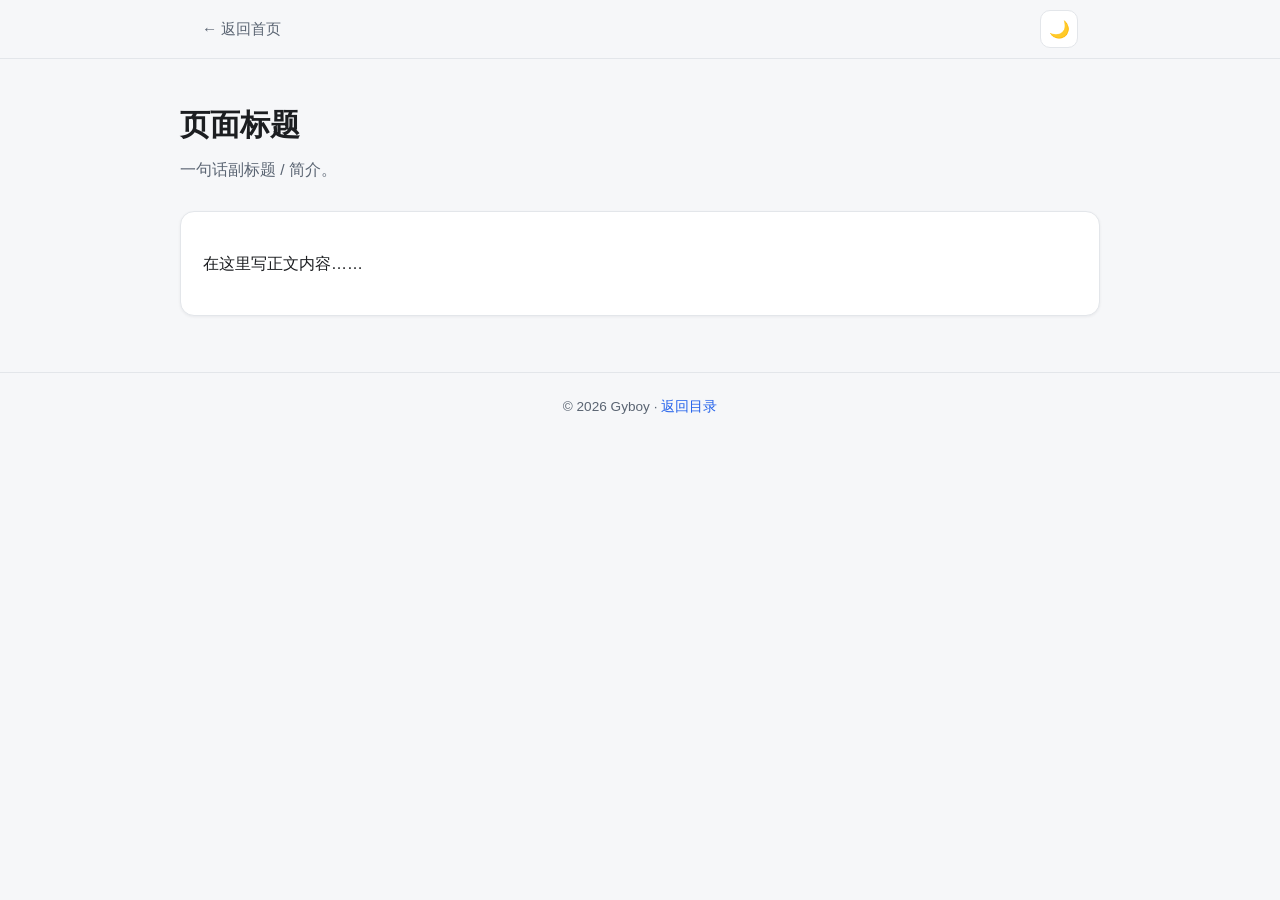
==== _template/index.html @ fa6dcaf4 "初始版本：目录式首页 + π 型衰减器计算器 - 首页：数据驱动的目录卡片（assets/js/pages.js） - 子页：π 型衰减器计算器（阻值/功耗/E24-E96 标称选型） - 明暗双主题" ====
<!DOCTYPE html>
<!--
  ════════════════════════════════════════════════════════════
  新页面模板 · 使用方法（3 步）
  ────────────────────────────────────────────────────────────
  1. 把整个 _template 文件夹复制一份，重命名为页面路径，
     例如 tools/my-tool/ 或 blog/my-post/
  2. 修改下方 <title>、<h1 class="page-title">、
     <p class="page-subtitle"> 和 <main> 里的正文内容；
     需要交互逻辑时，把 JS 写在页面底部的 <script> 中
  3. 打开 /assets/js/pages.js，在 SITE_PAGES 数组里加一条记录，
     首页目录会自动出现新卡片

  详细说明见仓库根目录 MAINTENANCE.md
  ════════════════════════════════════════════════════════════
-->
<html lang="zh-CN">
<head>
  <meta charset="UTF-8">
  <meta name="viewport" content="width=device-width, initial-scale=1">
  <title>页面标题 · Gyboy 的小站</title>
  <meta name="description" content="一句话页面简介。">
  <link rel="icon" href="data:image/svg+xml,<svg xmlns='http://www.w3.org/2000/svg' viewBox='0 0 100 100'><text y='.9em' font-size='90'>📄</text></svg>">
  <script>
    /* 主题预设：在 CSS 加载前确定明暗，避免页面闪烁 */
    (function () {
      var t = localStorage.getItem('gyboy-theme');
      if (!t) t = window.matchMedia && matchMedia('(prefers-color-scheme: dark)').matches ? 'dark' : 'light';
      document.documentElement.setAttribute('data-theme', t);
    })();
  </script>
  <link rel="stylesheet" href="/assets/css/style.css">
</head>
<body>
  <header class="site-header">
    <div class="container header-inner">
      <a class="back-link" href="/">← 返回首页</a>
      <button id="theme-toggle" class="icon-btn" aria-label="切换明暗主题" title="切换明暗主题">🌙</button>
    </div>
  </header>

  <main class="container page-main">
    <h1 class="page-title">页面标题</h1>
    <p class="page-subtitle">一句话副标题 / 简介。</p>

    <!-- 正文从这里开始，可以直接复用 .panel 卡片容器 -->
    <div class="panel">
      <p>在这里写正文内容……</p>
    </div>
  </main>

  <footer class="site-footer">
    <div class="container">
      © <span id="year">2026</span> Gyboy · <a href="/">返回目录</a>
    </div>
  </footer>

  <script src="/assets/js/common.js"></script>
  <script>
    /* 页面专属脚本写在这里 */
  </script>
</body>
</html>
---- assets/css/style.css ----
/* ============================================================
   Gyboy 小站 · 全站样式
   明暗双主题：默认跟随系统，可通过顶栏按钮手动切换（存入 localStorage）
   ============================================================ */

/* ---------- 主题变量 ---------- */
:root {
  color-scheme: light;
  --bg: #f6f7f9;
  --surface: #ffffff;
  --text: #1c1e21;
  --text-2: #5a6472;
  --accent: #2563eb;
  --accent-contrast: #ffffff;
  --accent-weak: rgba(37, 99, 235, 0.08);
  --border: #e3e6ea;
  --shadow: 0 1px 3px rgba(15, 23, 42, 0.06);
  --shadow-hover: 0 12px 28px rgba(15, 23, 42, 0.12);
  --danger: #dc2626;
}

[data-theme="dark"] {
  color-scheme: dark;
  --bg: #0d1117;
  --surface: #161c26;
  --text: #e6edf3;
  --text-2: #8b98a9;
  --accent: #5b9dff;
  --accent-contrast: #0d1117;
  --accent-weak: rgba(91, 157, 255, 0.12);
  --border: #293241;
  --shadow: 0 1px 3px rgba(0, 0, 0, 0.4);
  --shadow-hover: 0 12px 28px rgba(0, 0, 0, 0.55);
  --danger: #f87171;
}

/* ---------- 基础 ---------- */
* { box-sizing: border-box; }
html { scroll-behavior: smooth; }
body {
  margin: 0;
  font-family: -apple-system, BlinkMacSystemFont, "Segoe UI", "PingFang SC",
    "Hiragino Sans GB", "Microsoft YaHei", "Noto Sans SC", sans-serif;
  background: var(--bg);
  color: var(--text);
  line-height: 1.7;
  -webkit-font-smoothing: antialiased;
  transition: background 0.25s ease, color 0.25s ease;
}
a { color: var(--accent); text-decoration: none; }
a:hover { text-decoration: underline; }

.container { max-width: 920px; margin: 0 auto; padding: 0 22px; }

/* ---------- 顶栏 ---------- */
.site-header {
  position: sticky;
  top: 0;
  z-index: 20;
  background: var(--bg);
  border-bottom: 1px solid var(--border);
}
.header-inner {
  display: flex;
  align-items: center;
  justify-content: space-between;
  height: 58px;
}
.brand { font-weight: 700; font-size: 1.05rem; color: var(--text); }
.brand:hover { text-decoration: none; color: var(--accent); }
.back-link { color: var(--text-2); font-size: 0.95rem; }
.back-link:hover { color: var(--accent); text-decoration: none; }

.icon-btn {
  width: 38px;
  height: 38px;
  display: inline-flex;
  align-items: center;
  justify-content: center;
  border: 1px solid var(--border);
  border-radius: 10px;
  background: var(--surface);
  color: var(--text);
  font-size: 1.05rem;
  cursor: pointer;
  transition: border-color 0.2s, transform 0.2s;
}
.icon-btn:hover { border-color: var(--accent); transform: translateY(-1px); }

/* ---------- 首页 ---------- */
.hero { padding: 64px 0 40px; }
.hero h1 {
  font-size: clamp(1.7rem, 4vw, 2.4rem);
  margin: 0 0 12px;
  letter-spacing: 0.5px;
}
.hero p { color: var(--text-2); margin: 0; font-size: 1.05rem; max-width: 580px; }

.section-title {
  font-size: 0.85rem;
  font-weight: 600;
  color: var(--text-2);
  text-transform: uppercase;
  letter-spacing: 2px;
  margin: 8px 0 16px;
}

.card-grid {
  display: grid;
  grid-template-columns: repeat(auto-fill, minmax(250px, 1fr));
  gap: 16px;
  padding-bottom: 48px;
}
.card {
  display: flex;
  gap: 14px;
  padding: 20px;
  background: var(--surface);
  border: 1px solid var(--border);
  border-radius: 14px;
  color: var(--text);
  box-shadow: var(--shadow);
  transition: transform 0.18s ease, box-shadow 0.18s ease, border-color 0.18s ease;
}
.card:hover {
  text-decoration: none;
  transform: translateY(-3px);
  box-shadow: var(--shadow-hover);
  border-color: var(--accent);
}
.card-icon {
  font-size: 1.6rem;
  line-height: 1;
  width: 48px;
  height: 48px;
  flex: none;
  display: flex;
  align-items: center;
  justify-content: center;
  background: var(--accent-weak);
  border-radius: 12px;
}
.card-title {
  margin: 2px 0 6px;
  font-size: 1.02rem;
  display: flex;
  align-items: center;
  gap: 8px;
  flex-wrap: wrap;
}
.card-tag {
  font-size: 0.72rem;
  font-weight: 500;
  color: var(--accent);
  background: var(--accent-weak);
  padding: 1px 8px;
  border-radius: 99px;
}
.card-desc { margin: 0; color: var(--text-2); font-size: 0.88rem; line-height: 1.65; }
.card-go { display: inline-block; margin-top: 10px; font-size: 0.85rem; color: var(--accent); }

.empty-tip { color: var(--text-2); padding-bottom: 60px; }

/* ---------- 子页面通用 ---------- */
.page-main { padding: 40px 0 56px; }
.page-title { font-size: clamp(1.4rem, 3vw, 1.9rem); margin: 0 0 6px; }
.page-subtitle { color: var(--text-2); margin: 0 0 28px; font-size: 0.97rem; }

.panel {
  background: var(--surface);
  border: 1px solid var(--border);
  border-radius: 14px;
  padding: 22px;
  box-shadow: var(--shadow);
}
.panel h2 { font-size: 1rem; margin: 0 0 16px; }

/* ---------- 页脚 ---------- */
.site-footer {
  border-top: 1px solid var(--border);
  padding: 22px 0 30px;
  color: var(--text-2);
  font-size: 0.85rem;
  text-align: center;
}

/* ---------- 计算器 ---------- */
.calc-grid {
  display: grid;
  grid-template-columns: 340px 1fr;
  gap: 20px;
  align-items: start;
}
.field { margin-bottom: 18px; }
.field label { display: block; font-size: 0.88rem; font-weight: 600; margin-bottom: 6px; }
.field .hint { font-weight: 400; color: var(--text-2); font-size: 0.8rem; }
.input-wrap { position: relative; }
.input-wrap input {
  width: 100%;
  padding: 10px 52px 10px 12px;
  font-size: 1rem;
  font-family: inherit;
  color: var(--text);
  background: var(--bg);
  border: 1px solid var(--border);
  border-radius: 10px;
  outline: none;
  transition: border-color 0.15s, box-shadow 0.15s;
}
.input-wrap input:focus { border-color: var(--accent); box-shadow: 0 0 0 3px var(--accent-weak); }
.input-wrap .unit {
  position: absolute;
  right: 12px;
  top: 50%;
  transform: translateY(-50%);
  color: var(--text-2);
  font-size: 0.9rem;
  pointer-events: none;
}

.chips { display: flex; flex-wrap: wrap; gap: 8px; margin-top: 8px; }
.chip {
  border: 1px solid var(--border);
  background: var(--bg);
  color: var(--text-2);
  border-radius: 99px;
  padding: 3px 12px;
  font-size: 0.8rem;
  font-family: inherit;
  cursor: pointer;
  transition: border-color 0.15s, color 0.15s, background 0.15s;
}
.chip:hover { border-color: var(--accent); color: var(--accent); }
.chip.active { background: var(--accent); border-color: var(--accent); color: var(--accent-contrast); }

.results-head {
  display: flex;
  align-items: baseline;
  justify-content: space-between;
  flex-wrap: wrap;
  gap: 8px;
}
.summary { color: var(--text-2); font-size: 0.85rem; }

.resistor-grid {
  display: grid;
  grid-template-columns: repeat(auto-fit, minmax(150px, 1fr));
  gap: 12px;
  margin-top: 16px;
}
.resistor-card {
  border: 1px solid var(--border);
  border-radius: 12px;
  padding: 14px 16px;
  background: var(--bg);
}
.resistor-card .label { font-size: 0.8rem; color: var(--text-2); margin-bottom: 4px; }
.resistor-card .value {
  font-size: 1.45rem;
  font-weight: 700;
  font-family: ui-monospace, "Cascadia Mono", Consolas, monospace;
  font-variant-numeric: tabular-nums;
}
.resistor-card .series { font-size: 0.76rem; color: var(--text-2); margin-top: 4px; }

.power-table { width: 100%; border-collapse: collapse; margin-top: 4px; font-size: 0.9rem; }
.power-table th,
.power-table td { text-align: left; padding: 8px 4px; border-bottom: 1px dashed var(--border); }
.power-table tr:last-child td { border-bottom: none; }
.power-table th { color: var(--text-2); font-weight: 500; font-size: 0.82rem; }
.power-table td.num {
  text-align: right;
  font-family: ui-monospace, "Cascadia Mono", Consolas, monospace;
  font-variant-numeric: tabular-nums;
}

.error-box {
  display: none;
  background: rgba(220, 38, 38, 0.08);
  color: var(--danger);
  border: 1px solid rgba(220, 38, 38, 0.3);
  border-radius: 10px;
  padding: 10px 14px;
  font-size: 0.9rem;
  margin-bottom: 4px;
}

details.formula { margin-top: 20px; }
details.formula summary { cursor: pointer; color: var(--text-2); font-size: 0.9rem; }
details.formula .formula-body {
  margin-top: 12px;
  padding: 16px 18px;
  background: var(--bg);
  border: 1px solid var(--border);
  border-radius: 12px;
  font-size: 0.88rem;
  color: var(--text-2);
}
details.formula .formula-body p { margin: 6px 0; }
details.formula code {
  font-family: ui-monospace, Consolas, monospace;
  color: var(--text);
}

.tips { margin-top: 20px; font-size: 0.86rem; color: var(--text-2); }
.tips ul { margin: 6px 0 0; padding-left: 18px; }
.tips li { margin-bottom: 4px; }

/* ---------- 按钮 ---------- */
.btn {
  display: inline-block;
  padding: 9px 20px;
  border-radius: 10px;
  background: var(--accent);
  border: 1px solid var(--accent);
  color: var(--accent-contrast);
  font-weight: 600;
  font-size: 0.92rem;
  transition: filter 0.15s, transform 0.15s;
}
.btn:hover { filter: brightness(1.08); text-decoration: none; transform: translateY(-1px); }

/* ---------- 其他 ---------- */
:focus-visible { outline: 2px solid var(--accent); outline-offset: 2px; }

@media (max-width: 760px) {
  .calc-grid { grid-template-columns: 1fr; }
  .hero { padding: 44px 0 32px; }
}
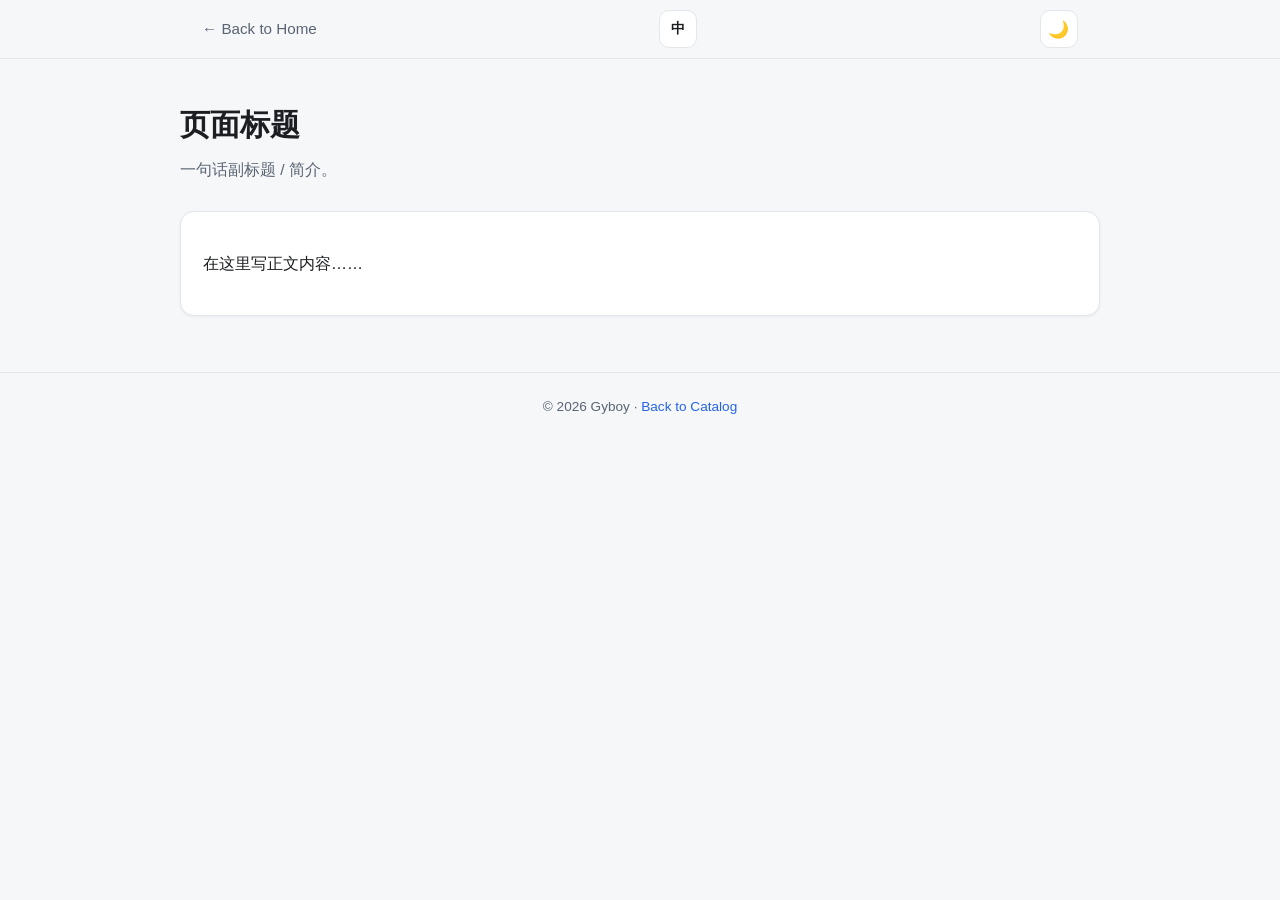
==== commit 203e9bb4: "全站中英文切换（i18n.js + EN/中按钮）；新增 RF 功率·电压换算页（正弦/方波、正反算、波形图）；修复移动端栅格溢出" ====
--- a/_template/index.html
+++ b/_template/index.html
@@ -10,6 +10,13 @@
      需要交互逻辑时，把 JS 写在页面底部的 <script> 中
   3. 打开 /assets/js/pages.js，在 SITE_PAGES 数组里加一条记录，
      首页目录会自动出现新卡片
+
+  多语言说明：
+  - 静态文本用 data-i18n="key"（纯文本）或 data-i18n-html="key"
+    （富文本），词典加在 /assets/js/i18n.js 的 I18N_DICT 里；
+  - 页面动态文本用 I18N.lang() / I18N.t(key)，并监听 'langchange'
+    事件重渲染；
+  - 浏览器标签页标题：<body data-i18n-doc="key">。
 
   详细说明见仓库根目录 MAINTENANCE.md
   ════════════════════════════════════════════════════════════
@@ -34,7 +41,8 @@
 <body>
   <header class="site-header">
     <div class="container header-inner">
-      <a class="back-link" href="/">← 返回首页</a>
+      <a class="back-link" href="/" data-i18n="nav.back">← 返回首页</a>
+      <button id="lang-toggle" class="icon-btn lang-btn" aria-label="切换到英文" title="切换到英文">EN</button>
       <button id="theme-toggle" class="icon-btn" aria-label="切换明暗主题" title="切换明暗主题">🌙</button>
     </div>
   </header>
@@ -43,7 +51,8 @@
     <h1 class="page-title">页面标题</h1>
     <p class="page-subtitle">一句话副标题 / 简介。</p>
 
-    <!-- 正文从这里开始，可以直接复用 .panel 卡片容器 -->
+    <!-- 正文从这里开始，可以直接复用 .panel 卡片容器；
+         需要多语言的元素加 data-i18n="key"（词典见 /assets/js/i18n.js） -->
     <div class="panel">
       <p>在这里写正文内容……</p>
     </div>
@@ -51,13 +60,15 @@
 
   <footer class="site-footer">
     <div class="container">
-      © <span id="year">2026</span> Gyboy · <a href="/">返回目录</a>
+      © <span id="year">2026</span> Gyboy · <a href="/" data-i18n="footer.back">返回目录</a>
     </div>
   </footer>
 
+  <script src="/assets/js/i18n.js"></script>
   <script src="/assets/js/common.js"></script>
   <script>
-    /* 页面专属脚本写在这里 */
+    /* 页面专属脚本写在这里；
+       动态文本可参考 tools/pi-attenuator/ 的双语写法（{ zh, en } + langchange） */
   </script>
 </body>
 </html>
--- a/assets/css/style.css
+++ b/assets/css/style.css
@@ -87,6 +87,16 @@
 }
 .icon-btn:hover { border-color: var(--accent); transform: translateY(-1px); }
 
+/* 语言切换按钮（EN / 中），与主题按钮并排 */
+.icon-btn.lang-btn {
+  width: auto;
+  min-width: 38px;
+  padding: 0 10px;
+  font-size: 0.85rem;
+  font-weight: 700;
+  letter-spacing: 0.5px;
+}
+
 /* ---------- 首页 ---------- */
 .hero { padding: 64px 0 40px; }
 .hero h1 {
@@ -187,10 +197,14 @@
 /* ---------- 计算器 ---------- */
 .calc-grid {
   display: grid;
-  grid-template-columns: 340px 1fr;
+  /* minmax(0, 1fr)：允许列收缩到容器宽度，防止内部 nowrap 内容把轨道撑破 */
+  grid-template-columns: 340px minmax(0, 1fr);
   gap: 20px;
   align-items: start;
 }
+.calc-grid > * { min-width: 0; }
+.col-stack { display: grid; gap: 20px; align-content: start; }
+.col-stack > .panel { min-width: 0; }
 .field { margin-bottom: 18px; }
 .field label { display: block; font-size: 0.88rem; font-weight: 600; margin-bottom: 6px; }
 .field .hint { font-weight: 400; color: var(--text-2); font-size: 0.8rem; }
@@ -233,6 +247,33 @@
 .chip:hover { border-color: var(--accent); color: var(--accent); }
 .chip.active { background: var(--accent); border-color: var(--accent); color: var(--accent-contrast); }
 
+/* ---------- 分段控件 ---------- */
+.seg {
+  display: flex;
+  gap: 4px;
+  background: var(--bg);
+  border: 1px solid var(--border);
+  border-radius: 10px;
+  padding: 4px;
+}
+.seg-btn {
+  flex: 1;
+  border: none;
+  background: transparent;
+  color: var(--text-2);
+  font-family: inherit;
+  font-size: 0.88rem;
+  padding: 7px 10px;
+  border-radius: 7px;
+  cursor: pointer;
+  white-space: nowrap;
+  transition: color 0.15s, background 0.15s;
+}
+.seg-btn:hover { color: var(--accent); }
+.seg-btn.active { background: var(--accent); color: var(--accent-contrast); font-weight: 600; }
+.mode-hint { font-size: 0.78rem; color: var(--text-2); margin: 8px 0 0; line-height: 1.6; }
+
+/* ---------- 电路拓扑图 ---------- */
 .results-head {
   display: flex;
   align-items: baseline;
@@ -240,6 +281,47 @@
   flex-wrap: wrap;
   gap: 8px;
 }
+.legend { display: flex; gap: 14px; font-size: 0.78rem; color: var(--text-2); }
+.legend .lg {
+  display: inline-block;
+  width: 10px;
+  height: 10px;
+  border-radius: 3px;
+  margin-right: 5px;
+}
+.lg-known { background: var(--text-2); }
+.lg-comp { background: var(--accent); }
+
+.schem-wrap { overflow-x: auto; margin-top: 10px; }
+.schem { display: block; width: 100%; min-width: 500px; height: auto; }
+.schem text { font-family: inherit; }
+.schem .wire { stroke: var(--text-2); stroke-width: 2; fill: none; }
+.schem .res-body { fill: var(--bg); stroke: var(--text-2); stroke-width: 1.8; }
+.schem .node-dot { fill: var(--text-2); }
+.schem .port-dot { fill: var(--surface); stroke: var(--text-2); stroke-width: 2; }
+.schem .port-name { font-size: 14px; fill: var(--text-2); }
+.schem .port-value {
+  font-size: 15.5px;
+  font-weight: 600;
+  fill: var(--text);
+  font-family: ui-monospace, "Cascadia Mono", Consolas, monospace;
+  font-variant-numeric: tabular-nums;
+}
+.schem .anno-name { font-size: 14px; fill: var(--text-2); }
+.schem .anno-value {
+  font-size: 17.5px;
+  font-weight: 700;
+  fill: var(--text);
+  font-family: ui-monospace, "Cascadia Mono", Consolas, monospace;
+  font-variant-numeric: tabular-nums;
+}
+.schem .db-badge { font-size: 20px; font-weight: 700; fill: var(--text); }
+.schem .computed { fill: var(--accent); }
+.schem .anno-name.computed { fill: var(--text-2); }
+/* 波形图（RF 功率·电压换算页） */
+.schem .axis { stroke: var(--text-2); stroke-width: 1; opacity: 0.55; }
+.schem .trace { stroke: var(--text); stroke-width: 2.5; fill: none; stroke-linejoin: round; }
+.schem .guide { stroke: var(--text-2); stroke-width: 1.5; stroke-dasharray: 6 5; fill: none; }
 .summary { color: var(--text-2); font-size: 0.85rem; }
 
 .resistor-grid {
@@ -262,6 +344,8 @@
   font-variant-numeric: tabular-nums;
 }
 .resistor-card .series { font-size: 0.76rem; color: var(--text-2); margin-top: 4px; }
+
+.panel .result-sub { margin: 24px 0 10px; }
 
 .power-table { width: 100%; border-collapse: collapse; margin-top: 4px; font-size: 0.9rem; }
 .power-table th,
@@ -324,6 +408,6 @@
 :focus-visible { outline: 2px solid var(--accent); outline-offset: 2px; }
 
 @media (max-width: 760px) {
-  .calc-grid { grid-template-columns: 1fr; }
+  .calc-grid { grid-template-columns: minmax(0, 1fr); }
   .hero { padding: 44px 0 32px; }
 }
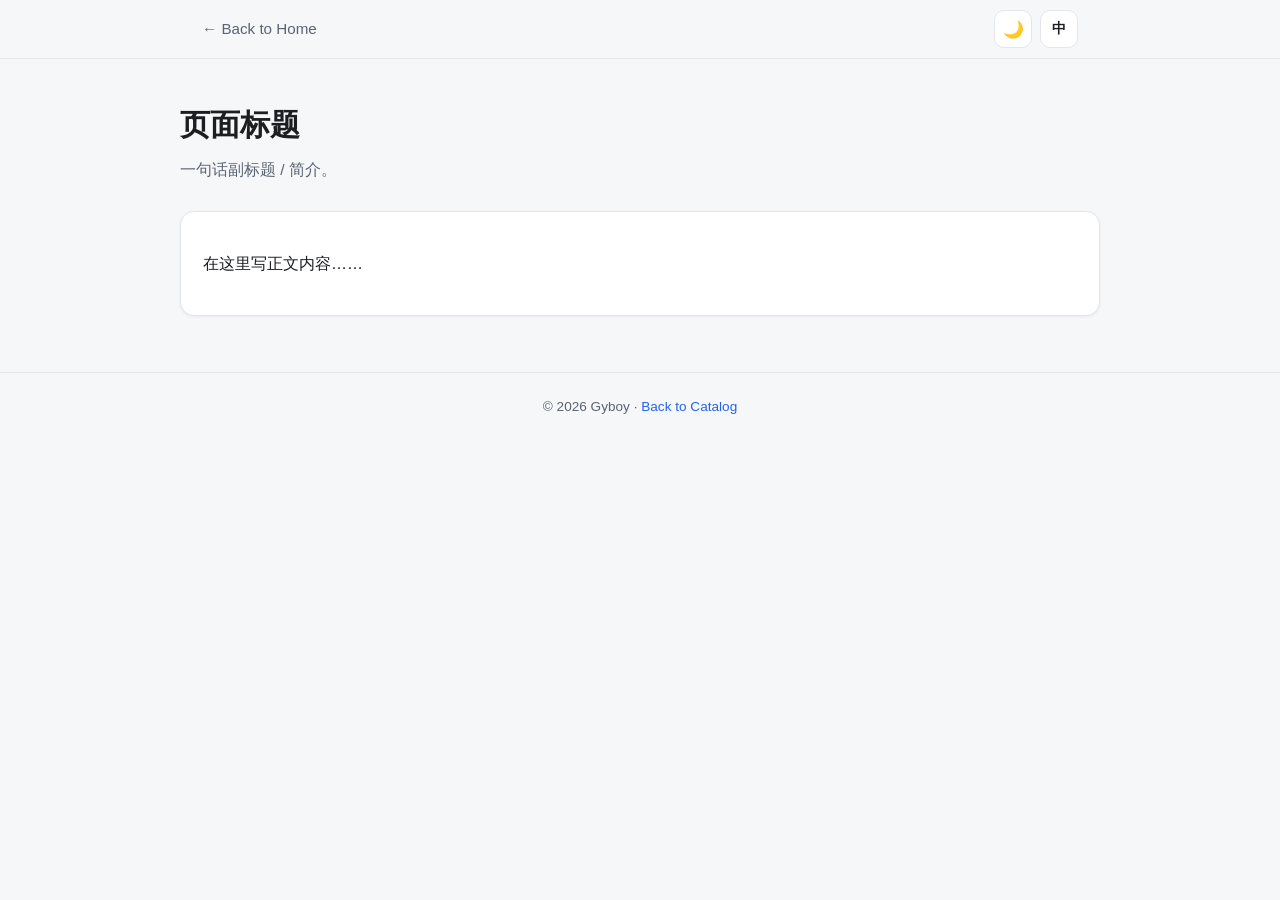
==== commit 78081fc5: "顶栏布局优化：语言按钮移至主题按钮右侧紧邻（右对齐动作组），消除居中错位" ====
--- a/_template/index.html
+++ b/_template/index.html
@@ -42,8 +42,10 @@
   <header class="site-header">
     <div class="container header-inner">
       <a class="back-link" href="/" data-i18n="nav.back">← 返回首页</a>
-      <button id="lang-toggle" class="icon-btn lang-btn" aria-label="切换到英文" title="切换到英文">EN</button>
-      <button id="theme-toggle" class="icon-btn" aria-label="切换明暗主题" title="切换明暗主题">🌙</button>
+      <div class="header-actions">
+        <button id="theme-toggle" class="icon-btn" data-i18n-title="nav.theme" aria-label="切换明暗主题" title="切换明暗主题">🌙</button>
+        <button id="lang-toggle" class="icon-btn lang-btn" aria-label="切换到英文" title="切换到英文">EN</button>
+      </div>
     </div>
   </header>
 
--- a/assets/css/style.css
+++ b/assets/css/style.css
@@ -66,6 +66,12 @@
   justify-content: space-between;
   height: 58px;
 }
+/* 顶栏右侧动作组：主题与语言按钮紧邻排列 */
+.header-actions {
+  display: flex;
+  align-items: center;
+  gap: 8px;
+}
 .brand { font-weight: 700; font-size: 1.05rem; color: var(--text); }
 .brand:hover { text-decoration: none; color: var(--accent); }
 .back-link { color: var(--text-2); font-size: 0.95rem; }
